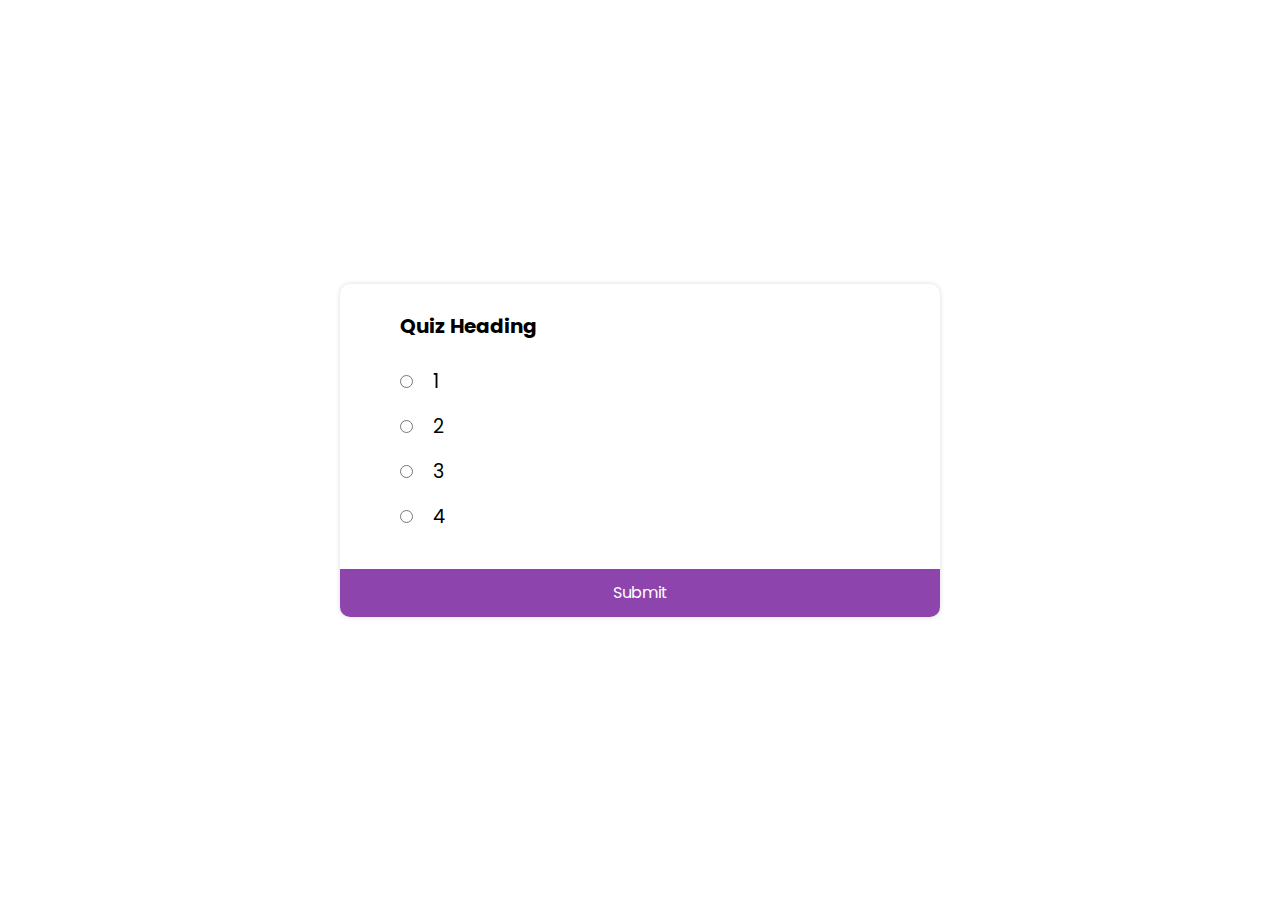
==== quiz_app/index.html @ c9458324 "UI Completed" ====
<!DOCTYPE html>
<html lang="en">

<head>
    <meta charset="UTF-8">
    <meta name="viewport" content="width=device-width, initial-scale=1.0">
    <title>Quiz App</title>
    <link rel="stylesheet" href="style.css">
</head>

<body>

    <div class="quiz_container">
        <div class="quiz_head">
            <h2 id="question">Quiz Heading</h2>
            <ul>
                <li>
                    <input type="radio" id="a" name="question">
                    <label for="a" id="ans_a" class="answer">1</label>
                </li>
                <li>
                    <input type="radio" id="b" name="question">
                    <label for="b" id="ans_b" class="answer">2</label>
                </li>
                <li>
                    <input type="radio" id="c" name="question">
                    <label for="c" id="ans_c" class="answer">3</label>
                </li>
                <li>
                    <input type="radio" id="d" name="question">
                    <label for="d" id="ans_d" class="answer">4</label>
                </li>
            </ul>
        </div>
       
        <button class="submit">Submit</button>
    </div>

    <script src="script.js"></script>
</body>

</html>
---- quiz_app/style.css ----
@import url('https://fonts.googleapis.com/css2?family=Poppins:ital,wght@0,300;0,500;0,600;1,400&display=swap');

*{
    margin:0;
    padding: 0;
    box-sizing: border-box;
    font-family: 'Poppins',sans-serif;
}

body{
    height: 100vh;
    display:flex;
    justify-content: center;
    align-items: center;

}

@media(max-width:576px){
    body{
        padding: 0px 15px;
    }
}

.quiz_container{

    background-color: #ffffff;
    border-radius: 10px;
    box-shadow: 0 0 5px rgba(0,0,0,0.15);
    width: 600px;

}


.quiz_container .quiz_head{

    width:100%;
    float: left;
    padding: 30px 60px;


}

.quiz_container ul{
    list-style: none;
    padding: 0;
  
}

.quiz_container ul li{
    width:100%;
    float:left;
    font-size: 1.2rem;
    margin: 0.5rem 0px;
}




.quiz_container h2{
    width: 100%;
    float: left;
    text-align:left;
    font-size: 20px;
    line-height: 25px;
    font-weight: 500px;
    margin-bottom: 20px;
}

.quiz_container .answer{

    margin-left: 15px;

}

.quiz_container button{
    border:0;
    display: block;
    width: 100%;
    float: left;
    border-bottom-left-radius: 10px;
    border-bottom-right-radius: 10px;
    padding: 15px;
    background-color: #8e44ad;
    color:#fff;
    font-size: 16px;
    line-height: 18px;
    font-family: inherit;
    outline: 0;
    cursor: pointer;
}

.quiz_container button:hover{

    background-color: #9f22d5;

}
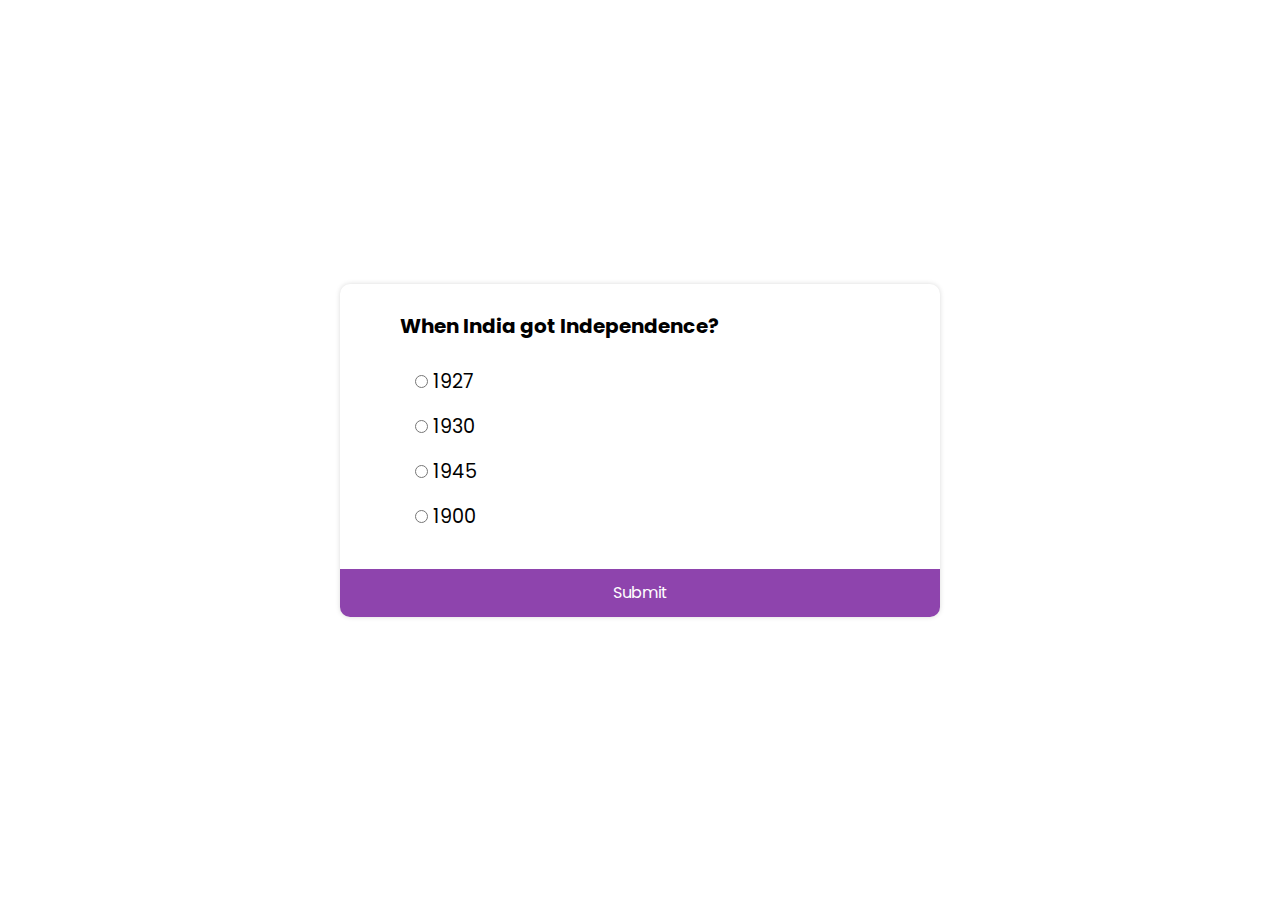
==== commit 7bffa554: "Js completed" ====
--- a/quiz_app/index.html
+++ b/quiz_app/index.html
@@ -12,28 +12,28 @@
 
     <div class="quiz_container">
         <div class="quiz_head">
-            <h2 id="question">Quiz Heading</h2>
+            <h2 id="question">Quiz Heading?</h2>
             <ul>
                 <li>
-                    <input type="radio" id="a" name="question">
-                    <label for="a" id="ans_a" class="answer">1</label>
+                    <input type="radio" id="a" name="question" class="answer">
+                    <label for="a" id="ans_a" >1</label>
                 </li>
                 <li>
-                    <input type="radio" id="b" name="question">
-                    <label for="b" id="ans_b" class="answer">2</label>
+                    <input type="radio" id="b" name="question" class="answer">
+                    <label for="b" id="ans_b" >2</label>
                 </li>
                 <li>
-                    <input type="radio" id="c" name="question">
-                    <label for="c" id="ans_c" class="answer">3</label>
+                    <input type="radio" id="c" name="question" class="answer">
+                    <label for="c" id="ans_c" >3</label>
                 </li>
                 <li>
-                    <input type="radio" id="d" name="question">
-                    <label for="d" id="ans_d" class="answer">4</label>
+                    <input type="radio" id="d" name="question" class="answer">
+                    <label for="d" id="ans_d" >4</label>
                 </li>
             </ul>
         </div>
        
-        <button class="submit">Submit</button>
+        <button class="submit" id="submit_btn">Submit</button>
     </div>
 
     <script src="script.js"></script>
--- a/quiz_app/style.css
+++ b/quiz_app/style.css
@@ -95,4 +95,9 @@
 
 }
 
+.result{
+    padding:15px;
+    text-align: center;
+}
 
+
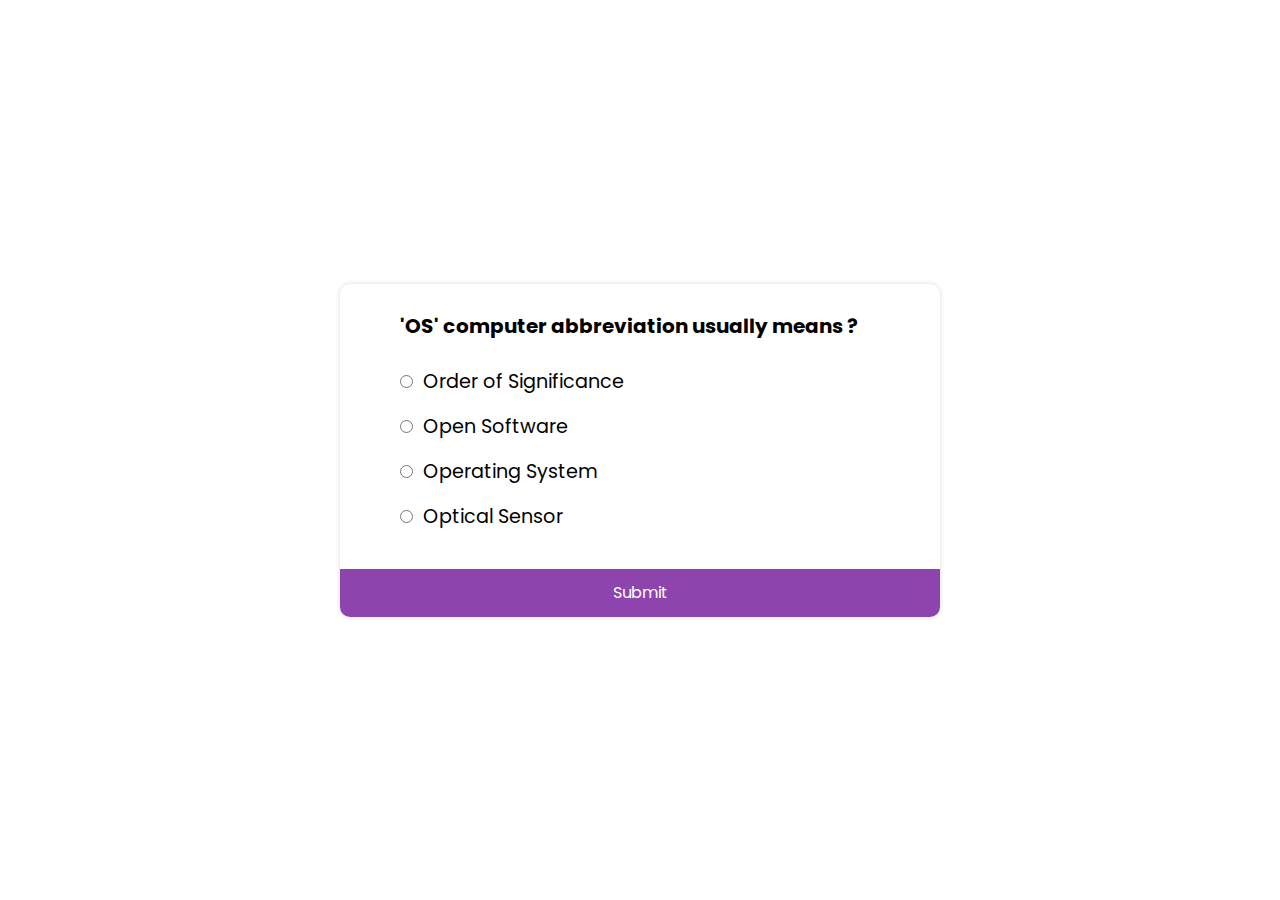
==== commit 39df7e60: "added error message" ====
--- a/quiz_app/index.html
+++ b/quiz_app/index.html
@@ -11,24 +11,26 @@
 <body>
 
     <div class="quiz_container">
+        
         <div class="quiz_head">
+            <p id="info"></p>
             <h2 id="question">Quiz Heading?</h2>
             <ul>
                 <li>
                     <input type="radio" id="a" name="question" class="answer">
-                    <label for="a" id="ans_a" >1</label>
+                    <label for="a" id="ans_a" class="option">1</label>
                 </li>
                 <li>
                     <input type="radio" id="b" name="question" class="answer">
-                    <label for="b" id="ans_b" >2</label>
+                    <label for="b" id="ans_b" class="option">2</label>
                 </li>
                 <li>
                     <input type="radio" id="c" name="question" class="answer">
-                    <label for="c" id="ans_c" >3</label>
+                    <label for="c" id="ans_c" class="option">3</label>
                 </li>
                 <li>
                     <input type="radio" id="d" name="question" class="answer">
-                    <label for="d" id="ans_d" >4</label>
+                    <label for="d" id="ans_d" class="option">4</label>
                 </li>
             </ul>
         </div>
--- a/quiz_app/style.css
+++ b/quiz_app/style.css
@@ -40,6 +40,28 @@
 
 }
 
+@media(max-width:1200px){
+    .quiz_container .quiz_head{
+
+        width:100%;
+        float: left;
+        padding: 25px 45px;
+    
+    
+    }
+}
+
+@media(max-width:1024px){
+    .quiz_container .quiz_head{
+
+        width:100%;
+        float: left;
+        padding: 20px 15px;
+    
+    
+    }
+}
+
 .quiz_container ul{
     list-style: none;
     padding: 0;
@@ -51,6 +73,8 @@
     float:left;
     font-size: 1.2rem;
     margin: 0.5rem 0px;
+    display:flex;
+    align-items: center;
 }
 
 
@@ -66,9 +90,10 @@
     margin-bottom: 20px;
 }
 
-.quiz_container .answer{
 
-    margin-left: 15px;
+.quiz_container .option{
+
+    margin-left: 10px;
 
 }
 
@@ -100,4 +125,30 @@
     text-align: center;
 }
 
+.answer:hover{
+    cursor: pointer;
+}
 
+#info{
+
+    font-size: .9rem;
+    line-height: 1rem;
+    color: #ff0000;
+}
+
+@media(max-width:1024px){
+
+    .quiz_container h2{
+    
+        font-size: 16px;
+        line-height: 20px;
+    }
+
+    .quiz_container ul li{
+
+        font-size: .9rem;
+
+    }
+
+}
+
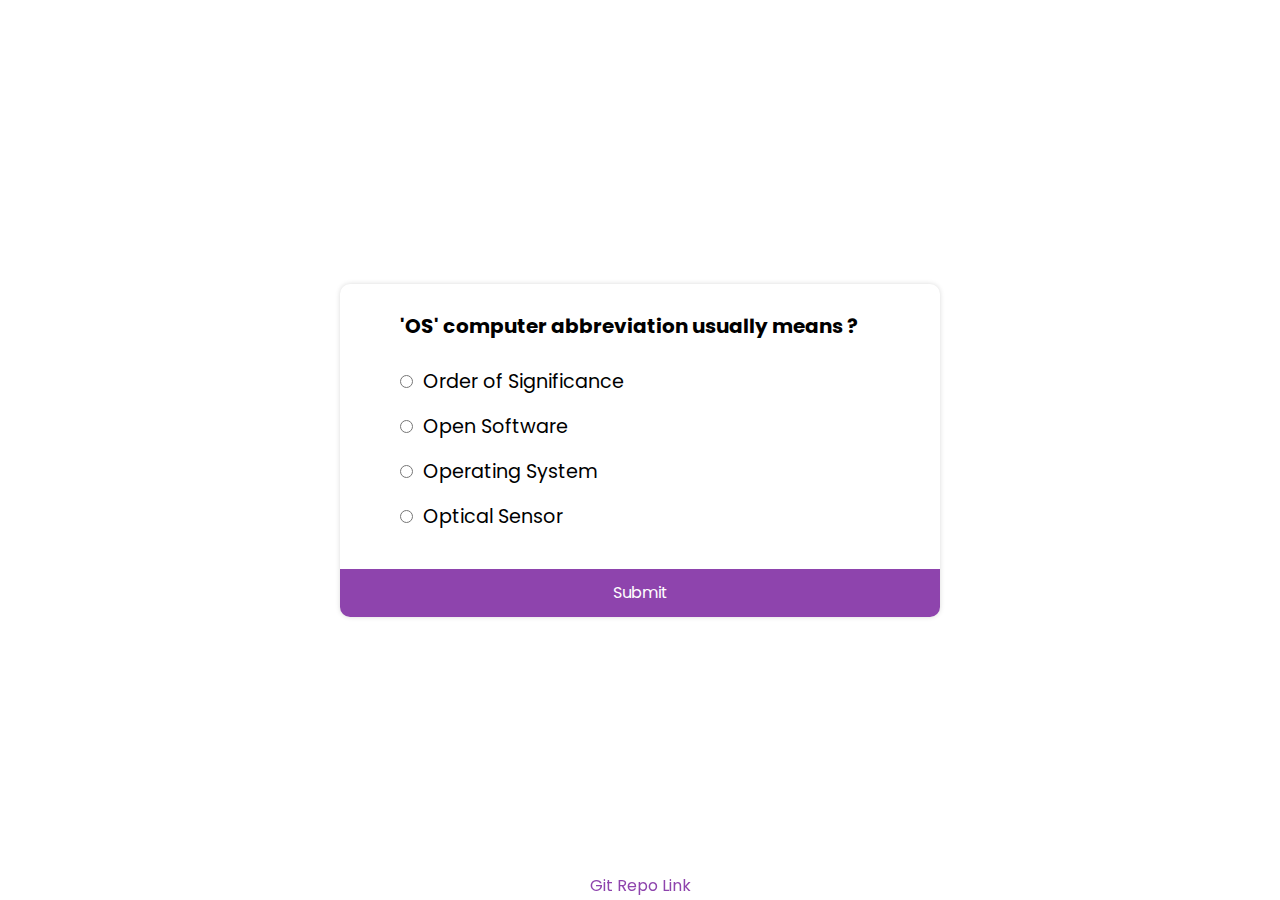
==== commit 6b11a758: "added git repo link" ====
--- a/quiz_app/index.html
+++ b/quiz_app/index.html
@@ -38,7 +38,12 @@
         <button class="submit" id="submit_btn">Submit</button>
     </div>
 
+    <div class="footer">
+        <a href="https://github.com/AjithPG/Front-end-code/tree/master/quiz_app">Git Repo Link</a>
+    </div>
+
     <script src="script.js"></script>
 </body>
 
+
 </html>--- a/quiz_app/style.css
+++ b/quiz_app/style.css
@@ -136,6 +136,18 @@
     color: #ff0000;
 }
 
+.footer{
+    position: fixed;
+    bottom: 2px;
+}
+
+.footer a{
+    text-decoration: none;
+    color: #8e44ad;
+    font-size: 1rem;
+    line-height: 1rem;
+}
+
 @media(max-width:1024px){
 
     .quiz_container h2{
